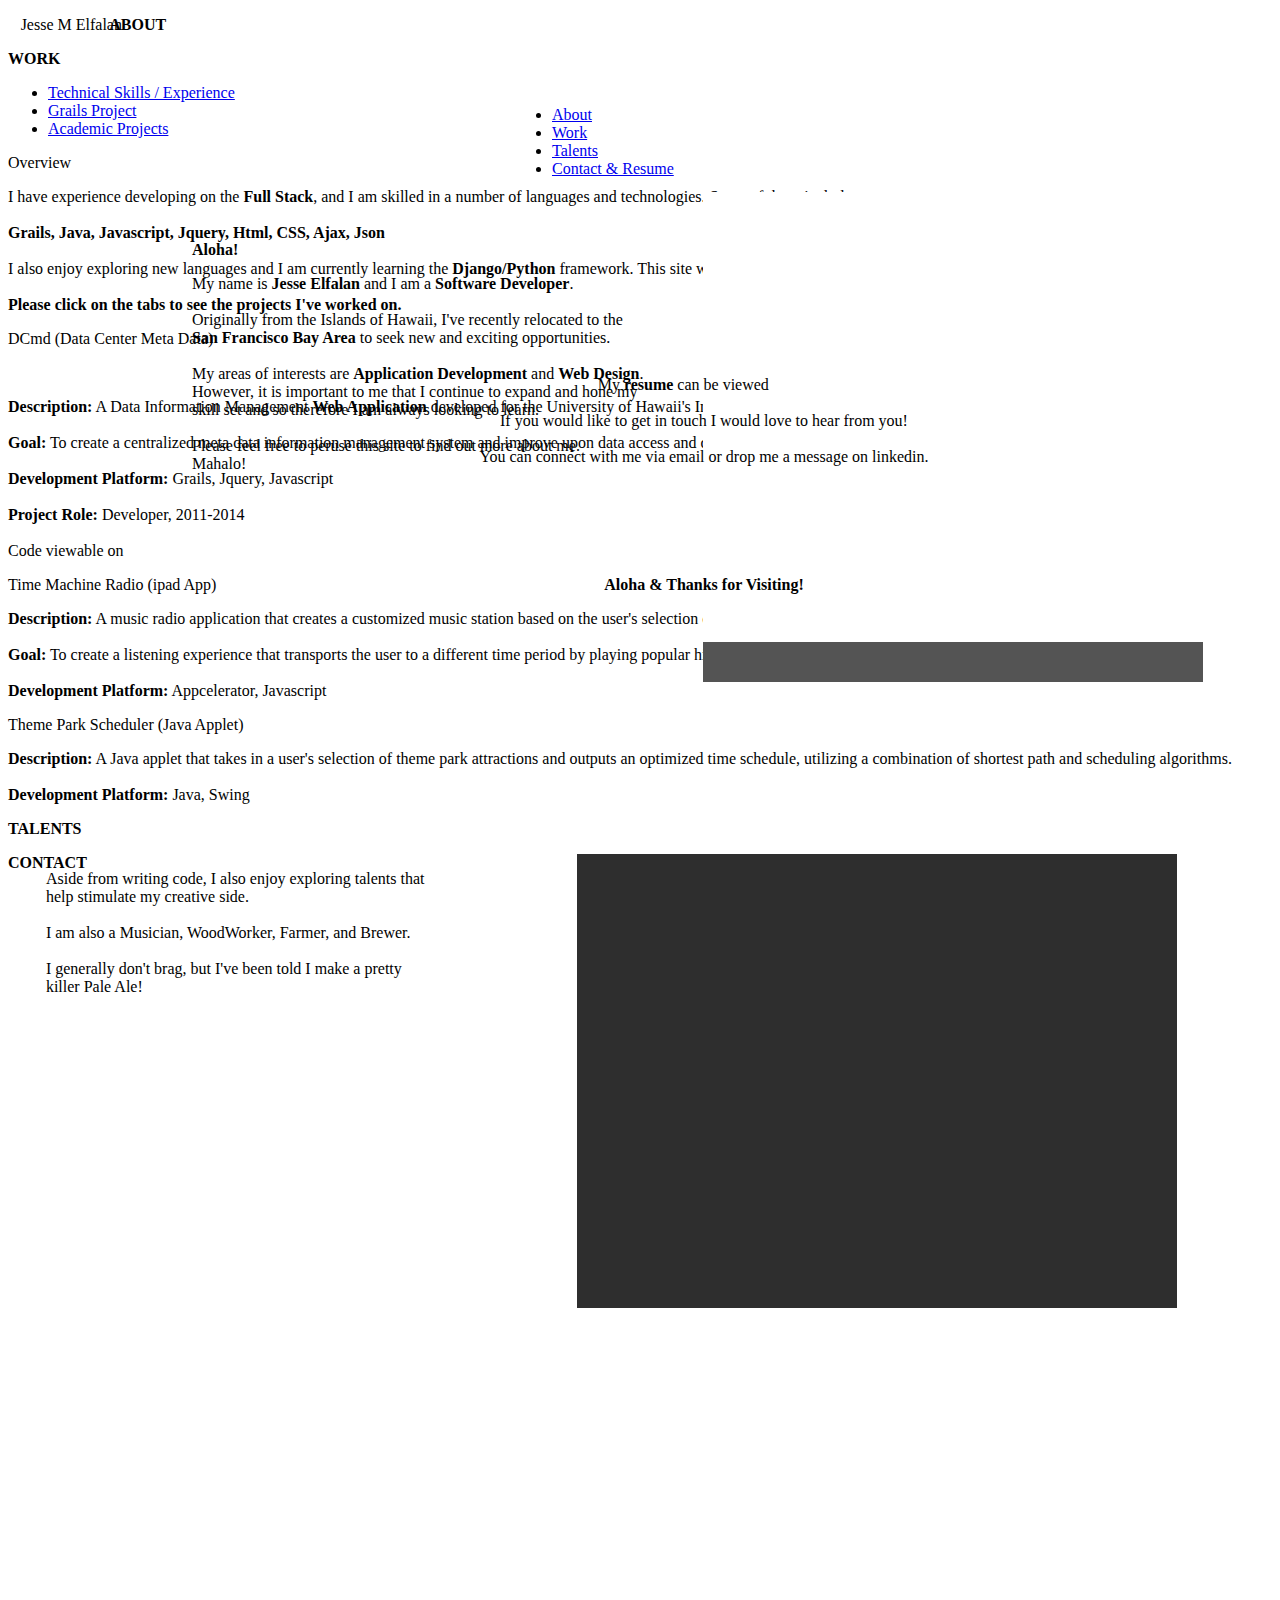
==== professional_portfolio/templates/professional_portfolio/index_edit.html @ ba8620f3 "jquery scaling" ====
<!DOCTYPE html>

<link rel="stylesheet" type="text/css" href="static/professional_portfolio/style.css"/>
<link rel="stylesheet" type="text/css" href="static/professional_portfolio/jquery-ui.min.css"/>
<link rel="stylesheet" type="text/css" href="static/professional_portfolio/jquery-ui.theme.min.css"/>
<link rel="stylesheet" type="text/css" href="static/professional_portfolio/colorbox.css"/>
<link rel="stylesheet" type="text/css" href="static/professional_portfolio/nav.css"/>
<link rel="stylesheet" type="text/css" href="static/professional_portfolio/jquery.qtip.min.css"/>


<html>
<head lang="en">


    <meta charset="UTF-8">
    <meta name="viewport" content="width=device-width">
    <title>Jesse M. Elfalan</title>

</head>

<body>

<div class="header-cont" style="display: true">


    <div class="name_header">
        <div id="cssmenu" style=" position:absolute; top:10%;left:40%">
            <ul>
                <li><a id="about_nav" class="navButton" data-scroll href="#about">About</a></li>

                <li><a id="work_nav" class="navButton" data-scroll  href="#work_title">Work</a>
                </li>

                <li><a id="talents_nav" class="navButton" data-scroll  href="#talents">Talents</a>
                </li>

                <li><a id="contact_nav" class="navButton" data-scroll  href="#contact">Contact & Resume</a>
                </li>

            </ul>
            </div>
        <div style="float:left; text-align:left; position:relative; left:1%; top:10%">Jesse M Elfalan</div>
    </div>
</div>

<div class="slide_set">


<div id="about" class="parallax__group">
    <div class="style_bar"></div>
    <div id="about_title" class="titles"><p><strong>ABOUT</strong></p></div>

    <div class="item" data-stellar-ratio="2" style="position:absolute;top:25%;left:15%; width:50%; height:55%">
        <p id="aloha_text"><strong>Aloha!</strong></p>

        <div class="content_text">
            <p>My name is <strong>Jesse Elfalan</strong> and I am a <strong>Software Developer</strong>.<br>
                <br>
                Originally from the Islands of Hawaii, I've recently relocated to the<br>
                <strong>San Francisco Bay Area</strong> to seek new and exciting opportunities.<br>
                <br>
                My areas of interests are <strong>Application Development</strong> and <strong>Web
                    Design</strong>.<br>
                However, it is important to me that I continue to expand and hone my <br>
                skill set and so therefore I am always looking to learn.<br>
                <br>
                Please feel free to peruse this site to find out more about me.
                <br>
                Mahalo!
            </p>
        </div>
    </div>

    <div id="island_container" class="item"
         style=" position:relative; max-width:90%; height:100%">
        <div data-stellar-ratio="2"
             style="position: absolute; max-width:200px; height:200px;bottom:45%; right:20%; display:block">
            <div id="big_island" class="island"></div>
        </div>
        <div data-stellar-ratio="3"
             style="position: absolute; width:200px; height:200px;bottom:55%; right:36%; display:block">
            <div id="maui_molokai" class="island"></div>
        </div>
        <div data-stellar-ratio="6"
             style="position: absolute; width:200px; height:200px;bottom:62%; right:40%; display:block">
            <div  id="oahu" class="island"></div>
        </div>
        <div data-stellar-ratio="13"
             style="position: absolute; width:200px; height:200px;bottom:68%; right:60%; display:block">
            <div id="kauai" class="island"></div>
        </div>

    </div>


</div>



<div id="work" class="parallax__group">
    <div class="style_bar"></div>
    <div id="work_title" class="titles"><p><strong>WORK</strong></p></div>

    <div id="tabs_container" class="item" style=" position:relative; max-width:1500px; height:100%; top:2%">

        <div data-stellar-ratio="3" class="item" id="tabs" style="left:0%; top:15%">
            <ul>
                <li><a id="tab1_anchor" href="#tabs-1">Technical Skills / Experience</a></li>
                <li><a id="tab2_anchor" href="#tabs-2">Grails Project</a></li>
                <li><a id="tab3_anchor" href="#tabs-3">Academic Projects</a></li>
            </ul>
            <div id="tabs-1">
                <div class="tab_text" style="position:relative">
                    <p class="tab_text_header">Overview</p>

                    <p>I have experience developing on the <strong>Full Stack</Strong>, and I am skilled in a number
                        of
                        languages and technologies. Some of these include:<br>
                        <br>
                        <strong>Grails, Java, Javascript, Jquery, Html, CSS, Ajax, Json</strong><br>
                        <br>
                        I also enjoy exploring new languages and I am currently learning
                        the <strong>Django/Python</strong> framework. This site was developed on
                        <strong>Django</strong> as practice!<br>
                        <br>
                        <strong>Please click on the tabs to see the projects I've worked on.</strong>
                    </p>
                </div>
            </div>
            <div id="tabs-2">
                <div class="tab_text" style="position:relative">
                    <p class="tab_text_header">DCmd (Data Center Meta Data)</p><br>

                    <p><strong class="under">Description:</strong>  A Data Information Management <Strong>Web Application</Strong> developed
                        for the University of Hawaii's Information Technology Center.<br>
                        <br>

                        <strong class="under">Goal:</strong>  To create a centralized meta data information management system
                        and improve upon data access and data entry for the University's technical staff.<br>
                        <br>
                        <strong class="under">Development Platform:</strong>  Grails, Jquery, Javascript<br>
                        <br>
                        <strong class="under">Project Role:</strong>  Developer, 2011-2014<br>
                        <br>
                        Code viewable on
                    </p>
                    <a href="https://github.com/UHMDCmd/DCmd" target="_blank">
                        <div title="DCmd GitHub Repository" id="github_logo"
                             style="position:absolute; bottom:29.8%;right:67%; max-width: 100px;max-height: 100px;"></div>
                    </a>
                </div>
            </div>

            <div id="tabs-3">
                <div class="tab_text" style="position:relative">
                    <div style="position:relative; ">
                        <p class="tab_text_header">Time Machine Radio (ipad App)</p>

                        <p><strong class="under">Description:</strong> A music radio application that creates a customized music station
                            based on the user's selection of Genre and time period.<br>
                            <br>
                            <strong class="under">Goal:</strong> To create a listening experience that transports the user to a different
                            time period by playing popular hits on radio of the time.<br>
                            <br>
                            <strong class="under">Development Platform:</strong> Appcelerator, Javascript

                        </p>
                        <a href="https://code.google.com/p/ics414-time-machine-radio/source/browse/" target="_blank">
                            <div title="Time Machine Radio Google Code Repository" id="google_logo"
                                 style="position:absolute; bottom:11%;right:26%; background-color: rgba(255, 255, 255, 0.31); border-radius: 5px"></div>
                        </a>
                    </div>
                    <div style="position:relative;">
                        <p class="tab_text_header">Theme Park Scheduler (Java Applet)</p>

                        <p><strong class="under">Description:</strong> A Java applet that takes in a user's selection of theme park attractions
                            and outputs an optimized time schedule, utilizing a combination of shortest path and scheduling algorithms.<br>
                            <br>
                            <strong class="under">Development Platform:</strong> Java, Swing
                        </p>
                        <a href="https://github.com/elfalan/ics-311scheduler" target="_blank">
                            <div title="Theme Park Scheduler Github Repository" id="github_logo"
                                 style="position:absolute; bottom:15%;right:45%;max-width: 100px;max-height: 100px; "></div>
                        </a>
                    </div>
                </div>
            </div>
        </div>


<div id="gallery_group" data-stellar-ratio="3" style="position:absolute; left:55%;top:15%">
        <div class="gallery item" id="skills_window" style="position:absolute; display:block; left:55%;top:14%">
            <img id="chart" style="box-shadow: 10px 10px 3px rgba(27, 27, 27, 0.38); "
                 src="static/professional_portfolio/images/chart.png"></div>

        <div class="gallery item black_matte_frame" id="dcmd_window"
             style="height:490px;width:500px;position:absolute;display:block; left:55%;top:5%; background-color: #545454; ">

            <div id="dcmd_gallery" class="photoset-grid-lightbox" data-layout="131" style="visibility:visible;">
                <img title="Main grid view" src="static/professional_portfolio/images/dcmd_screens/full_size/grid_img1.png" width="100"
                     height="40"
                     data-highres="static/professional_portfolio/images/dcmd_screens/full_size/grid_img1.PNG">

                <img title="Grid view with dark theme" src="static/professional_portfolio/images/dcmd_screens/thumbs/grid2_thumb.png"
                     width="100" height="60"
                     data-highres="static/professional_portfolio/images/dcmd_screens/full_size/grid_img2.png">

                <img title="Edit/update view of an Asset" src="static/professional_portfolio/images/dcmd_screens/thumbs/grid3_thumb.png" width="100"
                     height="60"
                     data-highres="static/professional_portfolio/images/dcmd_screens/full_size/grid_img3.PNG">

                <img title="Edit View of a Rack" src="static/professional_portfolio/images/dcmd_screens/thumbs/rack1_thumb.png" width="100"
                     height="60"
                     data-highres="static/professional_portfolio/images/dcmd_screens/full_size/rack_img1.PNG">

                <img src="static/professional_portfolio/images/dcmd_screens/full_size/rack2.png" width="100"
                     height="40"
                     data-highres="static/professional_portfolio/images/dcmd_screens/full_size/rack2.PNG">
            </div>
        </div>

        <div class="gallery item black_matte_frame" id="academic_window"
             style="position:absolute; width:500px; height:450px; background-color: whitesmoke; display:block; left:55%;top:20% ;background-color: #ffffff;">
            <div id="academic_gallery" class="photoset-grid-lightbox" data-layout="11" style="visibility: hidden">
                <img title="Time machine radio screen shot" src="static/professional_portfolio/images/academic_2.png" width="500" height="300"
                     data-highres="static/professional_portfolio/images/tmr_2.png">
                <img title="Theme Park Scheduler Applet" src="static/professional_portfolio/images/academic_1.png" width="500" height="300"
                     data-highres="static/professional_portfolio/images/academic_1.png">

            </div>
        </div>
    </div>
        </div>
</div>


<div  id="talents" class="parallax__group" style="z-index:3">
        <div class="style_bar"></div>
    <div id="talents_title" class="titles"><p><strong>TALENTS</strong></p></div>

        <div id="tabs_container" class="item" style=" position:relative; max-width:1500px; height:100%">

    <div class="item" style="position:absolute; width:30%;height:50%; top:30%; left:3%">
        <div class="content_text">
            <p>Aside from writing code, I also enjoy exploring talents that help stimulate
                my creative side.<br>
                <br>
                I am also a Musician, WoodWorker, Farmer, and Brewer.<br>
                <br>
                I generally don't brag, but I've been told I make a pretty killer Pale Ale!
            </p>
        </div>
        </div>


    <div class="gallery item wood_frame" id="talent_window"
         style="position:absolute; width:600px; height:454px; background-color: #2e2e2e; display:block; left:45%;top:20%">
        <div id="talent_gallery" class="photoset-grid-lightbox" data-layout="13" style="visibility: hidden">
            <img title="Wedding Performance" src="static/professional_portfolio/images/singing_crop.png" width="1280" height="550"
                 data-highres="static/professional_portfolio/images/singing_crop.png">
            <img title="Wine Rack made of reclaimed mahogany" src="static/professional_portfolio/images/wine_rack_thumb.png" width="100" height="200"
                 data-highres="static/professional_portfolio/images/wine_rack_styled.png">
            <img title="Lilikoi Pale Ale!" src="static/professional_portfolio/images/beer_thumbs_small.png" width="100" height="200"
                 data-highres="static/professional_portfolio/images/beer_thumbs.png">
             <img title="Kabocha or Japanese Pumpkin" src="static/professional_portfolio/images/kabocha_c_small_dull.png" width="100" height="200"
                 data-highres="static/professional_portfolio/images/kabocha_c.png">
        </div>
         </div>
</div>
</div>


<div id="contact" class="parallax__group">
        <div class="style_bar"></div>
    <div id="contact_title" class="titles"><p><strong>CONTACT</strong></p></div>
    <div data-stellar-ratio="0.5" class="item" style="position:absolute;top:40%;left:30%; height:10%;width:50%; z-index:2">
        <div class="content_text" style="text-align:center;display: block">
            <p>My <strong>resume</strong> can be viewed <a id="resume_link" style="color:#ffffff" href="https://drive.google.com/file/d/0ByaTth8gFd30Y0tLQzd3QnZQSUE/view?usp=sharing" target="_blank"><strong>Here</strong>.</a><br>
            <br>
            If you would like to get in touch I would love to hear from you!<br>
            <br>
            You can connect with me via email or drop me a message on linkedin.
            <div style="width:100px; height:44px; position:relative; left:45%; top:50%">
            <a href="http://www.linkedin.com/pub/jesse-elfalan/90/ab2/138/" target="_blank"><div title="View my profile here!" id ="linkedin"></div></a>
            <a href="mailto:jeselfalan@gmail.com"><div title="jeselfalan@gmail.com" id ="gmail"> </div></a>
            </div>
            </p>
            <br>
            <p>
            <div id="mahalo_text"><strong>Aloha & Thanks for Visiting!</strong></div></p>
        </div>
    </div>
</div>
</div>




<script src="static/professional_portfolio/js/jquery-1.11.1.min.js"></script>
<script src="static/professional_portfolio/js/waypoints.min.js"></script>
<script src="static/professional_portfolio/js/smooth-scroll.js"></script>
<script src="static/professional_portfolio/js/jquery.stellar.js"></script>
<script src="static/professional_portfolio/js/jquery-ui.min.js"></script>
<script src="static/professional_portfolio/js/jquery.photoset-grid.min.js"></script>
<script src="static/professional_portfolio/js/jquery.colorbox.js"></script>
<script src="static/professional_portfolio/js/jquery.qtip.min.js"></script>

<script src="static/professional_portfolio/js/init.js"></script>


</body>

</html>
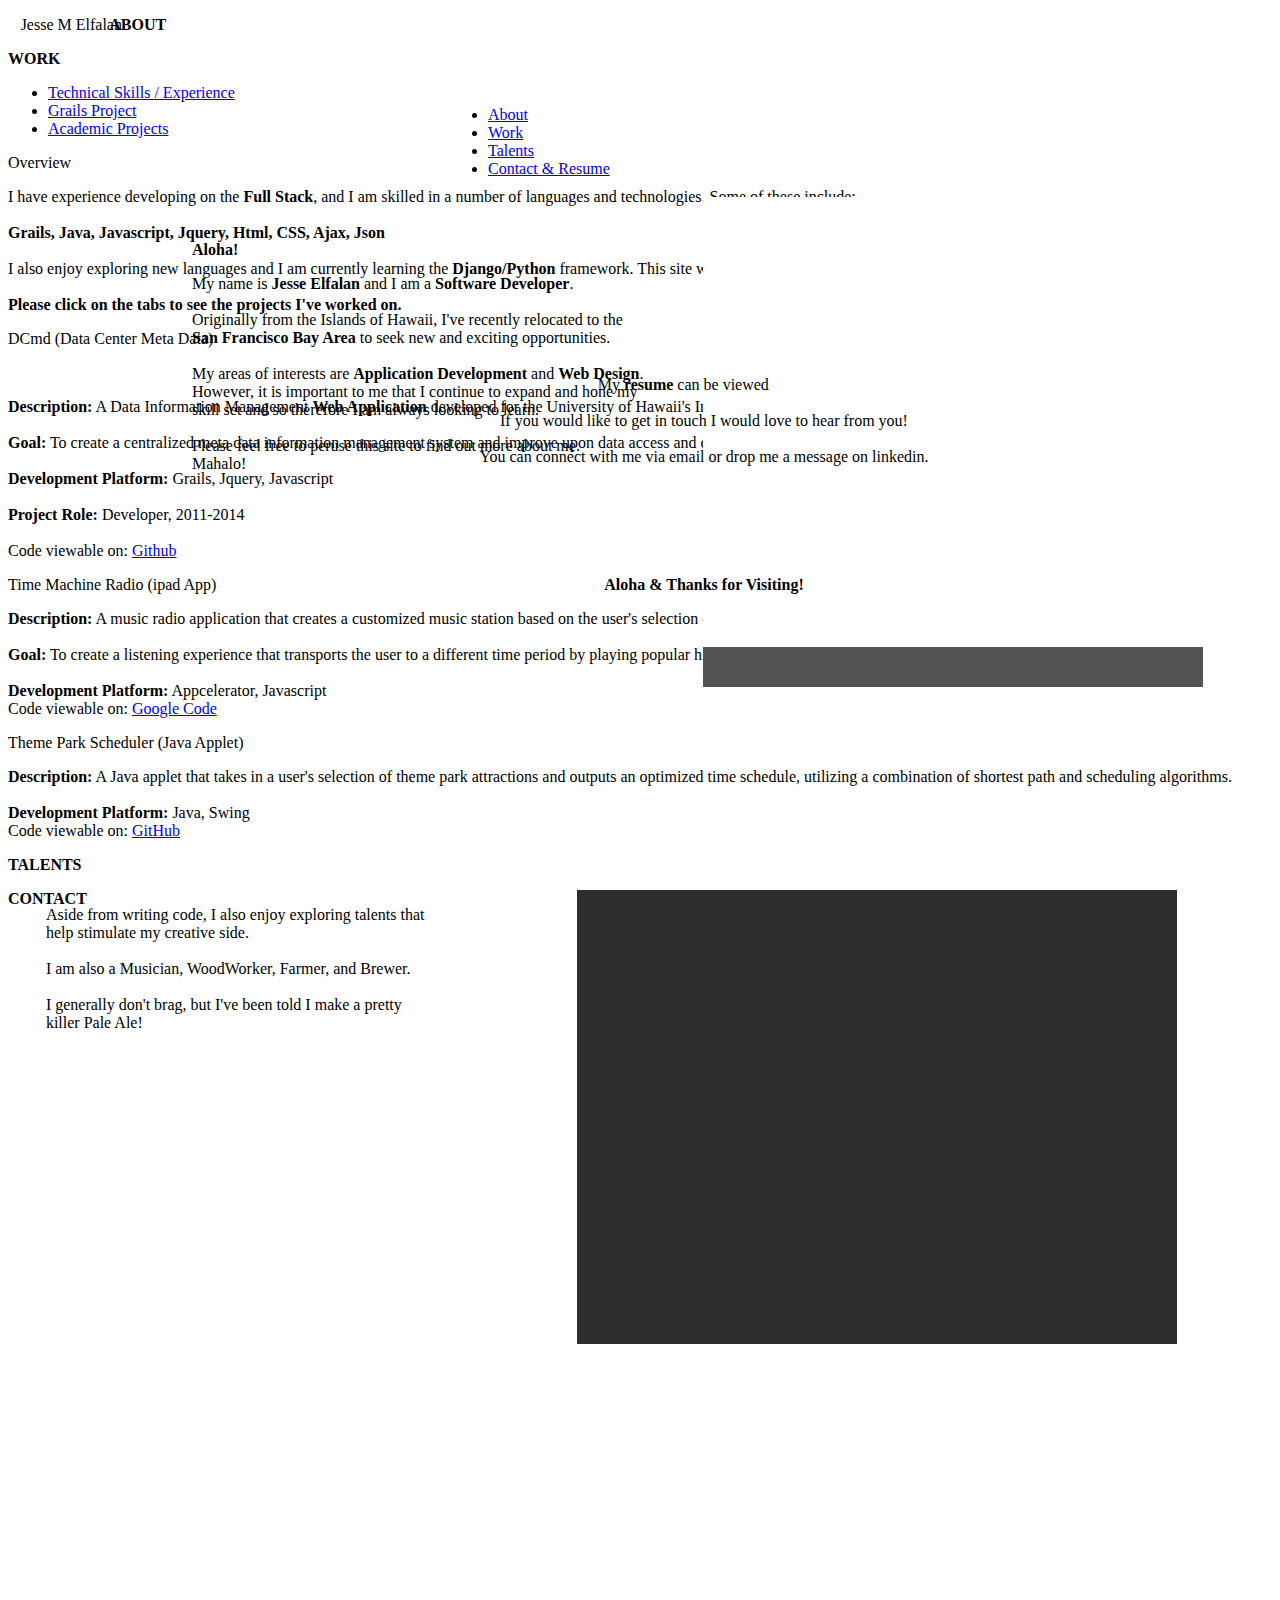
==== commit 8b50ed01: "updated site, current version" ====
--- a/professional_portfolio/templates/professional_portfolio/index_edit.html
+++ b/professional_portfolio/templates/professional_portfolio/index_edit.html
@@ -24,7 +24,7 @@
 
 
     <div class="name_header">
-        <div id="cssmenu" style=" position:absolute; top:10%;left:40%">
+        <div id="cssmenu" style=" position:absolute; top:10%;left:35%">
             <ul>
                 <li><a id="about_nav" class="navButton" data-scroll href="#about">About</a></li>
 
@@ -86,7 +86,7 @@
             <div  id="oahu" class="island"></div>
         </div>
         <div data-stellar-ratio="13"
-             style="position: absolute; width:200px; height:200px;bottom:68%; right:60%; display:block">
+             style="position: absolute; width:200px; height:200px;bottom:66%; right:60%; display:block">
             <div id="kauai" class="island"></div>
         </div>
 
@@ -105,9 +105,9 @@
 
         <div data-stellar-ratio="3" class="item" id="tabs" style="left:0%; top:15%">
             <ul>
-                <li><a id="tab1_anchor" href="#tabs-1">Technical Skills / Experience</a></li>
-                <li><a id="tab2_anchor" href="#tabs-2">Grails Project</a></li>
-                <li><a id="tab3_anchor" href="#tabs-3">Academic Projects</a></li>
+                <li><a class="tab_anchor" id="tab1_anchor" href="#tabs-1">Technical Skills / Experience</a></li>
+                <li><a class="tab_anchor" id="tab2_anchor" href="#tabs-2">Grails Project</a></li>
+                <li><a class="tab_anchor" id="tab3_anchor" href="#tabs-3">Academic Projects</a></li>
             </ul>
             <div id="tabs-1">
                 <div class="tab_text" style="position:relative">
@@ -142,18 +142,15 @@
                         <br>
                         <strong class="under">Project Role:</strong>  Developer, 2011-2014<br>
                         <br>
-                        Code viewable on
+                        Code viewable on: <a href="https://github.com/UHMDCmd/DCmd" target="_blank">Github</a>
                     </p>
-                    <a href="https://github.com/UHMDCmd/DCmd" target="_blank">
-                        <div title="DCmd GitHub Repository" id="github_logo"
-                             style="position:absolute; bottom:29.8%;right:67%; max-width: 100px;max-height: 100px;"></div>
-                    </a>
+
                 </div>
             </div>
 
             <div id="tabs-3">
                 <div class="tab_text" style="position:relative">
-                    <div style="position:relative; ">
+                    <div style="position:relative">
                         <p class="tab_text_header">Time Machine Radio (ipad App)</p>
 
                         <p><strong class="under">Description:</strong> A music radio application that creates a customized music station
@@ -162,13 +159,10 @@
                             <strong class="under">Goal:</strong> To create a listening experience that transports the user to a different
                             time period by playing popular hits on radio of the time.<br>
                             <br>
-                            <strong class="under">Development Platform:</strong> Appcelerator, Javascript
-
-                        </p>
-                        <a href="https://code.google.com/p/ics414-time-machine-radio/source/browse/" target="_blank">
-                            <div title="Time Machine Radio Google Code Repository" id="google_logo"
-                                 style="position:absolute; bottom:11%;right:26%; background-color: rgba(255, 255, 255, 0.31); border-radius: 5px"></div>
-                        </a>
+                            <strong class="under">Development Platform:</strong> Appcelerator, Javascript<br>
+                            Code viewable on: <a href="https://code.google.com/p/ics414-time-machine-radio/source/browse/" target="_blank">Google Code</a>
+                    </p>
+
                     </div>
                     <div style="position:relative;">
                         <p class="tab_text_header">Theme Park Scheduler (Java Applet)</p>
@@ -176,12 +170,10 @@
                         <p><strong class="under">Description:</strong> A Java applet that takes in a user's selection of theme park attractions
                             and outputs an optimized time schedule, utilizing a combination of shortest path and scheduling algorithms.<br>
                             <br>
-                            <strong class="under">Development Platform:</strong> Java, Swing
+                            <strong class="under">Development Platform:</strong> Java, Swing<br>
+                           Code viewable on: <a href="https://github.com/elfalan/ics-311scheduler" target="_blank">GitHub</a>
                         </p>
-                        <a href="https://github.com/elfalan/ics-311scheduler" target="_blank">
-                            <div title="Theme Park Scheduler Github Repository" id="github_logo"
-                                 style="position:absolute; bottom:15%;right:45%;max-width: 100px;max-height: 100px; "></div>
-                        </a>
+
                     </div>
                 </div>
             </div>
@@ -311,3 +303,4 @@
 </body>
 
 </html>
+
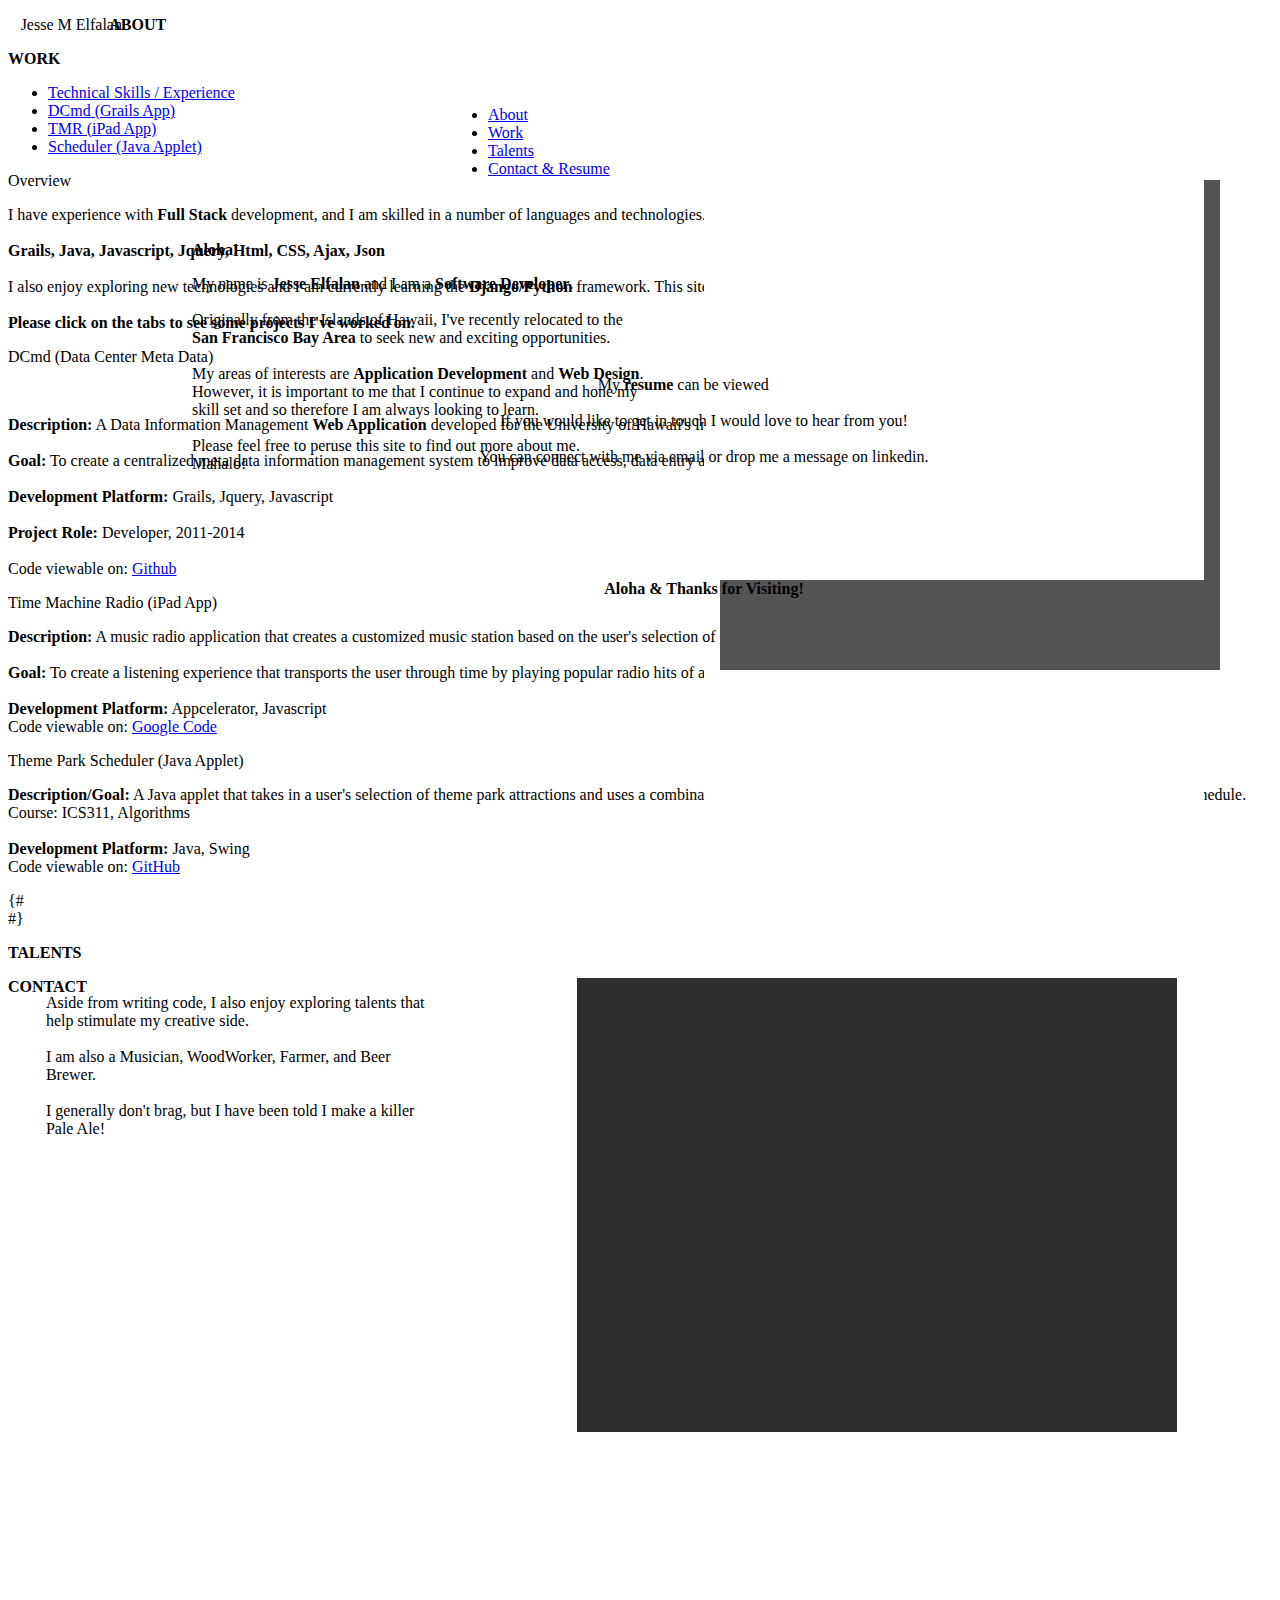
==== commit fb39e36d: "final touches, made changes to css and images. added images to gallery" ====
--- a/professional_portfolio/templates/professional_portfolio/index_edit.html
+++ b/professional_portfolio/templates/professional_portfolio/index_edit.html
@@ -28,17 +28,17 @@
             <ul>
                 <li><a id="about_nav" class="navButton" data-scroll href="#about">About</a></li>
 
-                <li><a id="work_nav" class="navButton" data-scroll  href="#work_title">Work</a>
+                <li><a id="work_nav" class="navButton" data-scroll href="#work">Work</a>
                 </li>
 
-                <li><a id="talents_nav" class="navButton" data-scroll  href="#talents">Talents</a>
+                <li><a id="talents_nav" class="navButton" data-scroll href="#talents">Talents</a>
                 </li>
 
-                <li><a id="contact_nav" class="navButton" data-scroll  href="#contact">Contact & Resume</a>
+                <li><a id="contact_nav" class="navButton" data-scroll href="#contact">Contact & Resume</a>
                 </li>
 
             </ul>
-            </div>
+        </div>
         <div style="float:left; text-align:left; position:relative; left:1%; top:10%">Jesse M Elfalan</div>
     </div>
 </div>
@@ -50,7 +50,8 @@
     <div class="style_bar"></div>
     <div id="about_title" class="titles"><p><strong>ABOUT</strong></p></div>
 
-    <div class="item" data-stellar-ratio="2" style="position:absolute;top:25%;left:15%; width:50%; height:55%">
+    <div class="item" data-stellar-ratio="2"
+         style="position:absolute;top:25%;left:15%; width:60%; min-width:90%; max-height:30%;height:30%; z-index:10">
         <p id="aloha_text"><strong>Aloha!</strong></p>
 
         <div class="content_text">
@@ -72,7 +73,7 @@
     </div>
 
     <div id="island_container" class="item"
-         style=" position:relative; max-width:90%; height:100%">
+         style=" position:relative; left:10%;max-width:90%; height:100%; z-index:4">
         <div data-stellar-ratio="2"
              style="position: absolute; max-width:200px; height:200px;bottom:45%; right:20%; display:block">
             <div id="big_island" class="island"></div>
@@ -82,8 +83,8 @@
             <div id="maui_molokai" class="island"></div>
         </div>
         <div data-stellar-ratio="6"
-             style="position: absolute; width:200px; height:200px;bottom:62%; right:40%; display:block">
-            <div  id="oahu" class="island"></div>
+             style="position: absolute; width:200px; height:200px;bottom:62%; right:45%; display:block">
+            <div id="oahu" class="island"></div>
         </div>
         <div data-stellar-ratio="13"
              style="position: absolute; width:200px; height:200px;bottom:66%; right:60%; display:block">
@@ -96,34 +97,34 @@
 </div>
 
 
-
 <div id="work" class="parallax__group">
     <div class="style_bar"></div>
     <div id="work_title" class="titles"><p><strong>WORK</strong></p></div>
 
-    <div id="tabs_container" class="item" style=" position:relative; max-width:1500px; height:100%; top:2%">
-
-        <div data-stellar-ratio="3" class="item" id="tabs" style="left:0%; top:15%">
+    <div id="tabs_container" class="item" style=" position:relative; max-width:1500px; height:100%; top:0%">
+
+        <div data-stellar-ratio="3" class="item" id="tabs" style="left:3%; top:25%">
             <ul>
                 <li><a class="tab_anchor" id="tab1_anchor" href="#tabs-1">Technical Skills / Experience</a></li>
-                <li><a class="tab_anchor" id="tab2_anchor" href="#tabs-2">Grails Project</a></li>
-                <li><a class="tab_anchor" id="tab3_anchor" href="#tabs-3">Academic Projects</a></li>
+                <li><a class="tab_anchor" id="tab2_anchor" href="#tabs-2">DCmd (Grails App)</a></li>
+                <li><a class="tab_anchor" id="tab3_anchor" href="#tabs-3">TMR (iPad App)</a></li>
+                <li><a class="tab_anchor" id="tab4_anchor" href="#tabs-4">Scheduler (Java Applet)</a></li>
             </ul>
             <div id="tabs-1">
                 <div class="tab_text" style="position:relative">
                     <p class="tab_text_header">Overview</p>
 
-                    <p>I have experience developing on the <strong>Full Stack</Strong>, and I am skilled in a number
+                    <p>I have experience with <strong>Full Stack</Strong> development, and I am skilled in a number
                         of
                         languages and technologies. Some of these include:<br>
                         <br>
                         <strong>Grails, Java, Javascript, Jquery, Html, CSS, Ajax, Json</strong><br>
                         <br>
-                        I also enjoy exploring new languages and I am currently learning
+                        I also enjoy exploring new technologies and I am currently learning
                         the <strong>Django/Python</strong> framework. This site was developed on
                         <strong>Django</strong> as practice!<br>
                         <br>
-                        <strong>Please click on the tabs to see the projects I've worked on.</strong>
+                        <strong>Please click on the tabs to see some projects I've worked on.</strong>
                     </p>
                 </div>
             </div>
@@ -131,16 +132,19 @@
                 <div class="tab_text" style="position:relative">
                     <p class="tab_text_header">DCmd (Data Center Meta Data)</p><br>
 
-                    <p><strong class="under">Description:</strong>  A Data Information Management <Strong>Web Application</Strong> developed
+                    <p><strong class="under">Description:</strong> A Data Information Management <Strong>Web
+                        Application</Strong> developed
                         for the University of Hawaii's Information Technology Center.<br>
                         <br>
 
-                        <strong class="under">Goal:</strong>  To create a centralized meta data information management system
-                        and improve upon data access and data entry for the University's technical staff.<br>
-                        <br>
-                        <strong class="under">Development Platform:</strong>  Grails, Jquery, Javascript<br>
-                        <br>
-                        <strong class="under">Project Role:</strong>  Developer, 2011-2014<br>
+                        <strong class="under">Goal:</strong> To create a centralized meta data information management
+                        system
+                        to improve data access, data entry and system reporting for the University's technical
+                        staff.<br>
+                        <br>
+                        <strong class="under">Development Platform:</strong> Grails, Jquery, Javascript<br>
+                        <br>
+                        <strong class="under">Project Role:</strong> Developer, 2011-2014<br>
                         <br>
                         Code viewable on: <a href="https://github.com/UHMDCmd/DCmd" target="_blank">Github</a>
                     </p>
@@ -150,58 +154,71 @@
 
             <div id="tabs-3">
                 <div class="tab_text" style="position:relative">
-                    <div style="position:relative">
-                        <p class="tab_text_header">Time Machine Radio (ipad App)</p>
-
-                        <p><strong class="under">Description:</strong> A music radio application that creates a customized music station
-                            based on the user's selection of Genre and time period.<br>
-                            <br>
-                            <strong class="under">Goal:</strong> To create a listening experience that transports the user to a different
-                            time period by playing popular hits on radio of the time.<br>
-                            <br>
-                            <strong class="under">Development Platform:</strong> Appcelerator, Javascript<br>
-                            Code viewable on: <a href="https://code.google.com/p/ics414-time-machine-radio/source/browse/" target="_blank">Google Code</a>
+                    <p class="tab_text_header">Time Machine Radio (iPad App)</p>
+
+                    <p><strong class="under">Description:</strong> A music radio application that creates a customized
+                        music station
+                        based on the user's selection of Genre and Time Period. Course: ICS414, Software Engineering
+                        II<br>
+                        <br>
+                        <strong class="under">Goal:</strong> To create a listening experience that transports the user
+                        through
+                        time by playing popular radio hits of a selected time period.<br><br>
+                        <strong class="under">Development Platform:</strong> Appcelerator, Javascript<br>
+
+                        Code viewable on: <a href="https://code.google.com/p/ics414-time-machine-radio/source/browse/"
+                                             target="_blank">Google Code</a>
                     </p>
-
-                    </div>
-                    <div style="position:relative;">
-                        <p class="tab_text_header">Theme Park Scheduler (Java Applet)</p>
-
-                        <p><strong class="under">Description:</strong> A Java applet that takes in a user's selection of theme park attractions
-                            and outputs an optimized time schedule, utilizing a combination of shortest path and scheduling algorithms.<br>
-                            <br>
-                            <strong class="under">Development Platform:</strong> Java, Swing<br>
-                           Code viewable on: <a href="https://github.com/elfalan/ics-311scheduler" target="_blank">GitHub</a>
-                        </p>
-
-                    </div>
                 </div>
-            </div>
-        </div>
-
-
-<div id="gallery_group" data-stellar-ratio="3" style="position:absolute; left:55%;top:15%">
-        <div class="gallery item" id="skills_window" style="position:absolute; display:block; left:55%;top:14%">
+
+            </div>
+
+            <div id="tabs-4">
+                <div class="tab_text" style="position:relative">
+                    <p class="tab_text_header">Theme Park Scheduler (Java Applet)</p>
+
+                    <p><strong class="under">Description/Goal:</strong> A Java applet that takes in a user's selection
+                        of theme park attractions
+                        and uses a combination of shortest path and scheduling algorithms to output an optimized ride
+                        schedule. Course: ICS311, Algorithms<br>
+                        <br>
+                        <strong class="under">Development Platform:</strong> Java, Swing<br>
+                        Code viewable on: <a href="https://github.com/elfalan/ics-311scheduler"
+                                             target="_blank">GitHub</a>
+                    </p>
+
+                </div>
+            </div>
+        </div>
+{#    </div>#}
+
+
+    <div id="gallery_group" data-stellar-ratio="3" style="float:left; position:absolute; display:block;left:55%;top:20%">
+        <div class="gallery item" id="skills_window" style="position:relative; float:left; display:block; ">
             <img id="chart" style="box-shadow: 10px 10px 3px rgba(27, 27, 27, 0.38); "
                  src="static/professional_portfolio/images/chart.png"></div>
 
         <div class="gallery item black_matte_frame" id="dcmd_window"
-             style="height:490px;width:500px;position:absolute;display:block; left:55%;top:5%; background-color: #545454; ">
+             style="height:490px;width:500px;position:relative; float:left; display:block; background-color: #545454; ">
 
             <div id="dcmd_gallery" class="photoset-grid-lightbox" data-layout="131" style="visibility:visible;">
-                <img title="Main grid view" src="static/professional_portfolio/images/dcmd_screens/full_size/grid_img1.png" width="100"
+                <img title="Main grid view"
+                     src="static/professional_portfolio/images/dcmd_screens/full_size/grid_img1.png" width="100"
                      height="40"
                      data-highres="static/professional_portfolio/images/dcmd_screens/full_size/grid_img1.PNG">
 
-                <img title="Grid view with dark theme" src="static/professional_portfolio/images/dcmd_screens/thumbs/grid2_thumb.png"
+                <img title="Grid view with dark theme"
+                     src="static/professional_portfolio/images/dcmd_screens/thumbs/grid2_thumb.png"
                      width="100" height="60"
                      data-highres="static/professional_portfolio/images/dcmd_screens/full_size/grid_img2.png">
 
-                <img title="Edit/update view of an Asset" src="static/professional_portfolio/images/dcmd_screens/thumbs/grid3_thumb.png" width="100"
+                <img title="Edit/update view of an Asset"
+                     src="static/professional_portfolio/images/dcmd_screens/thumbs/grid3_thumb.png" width="100"
                      height="60"
                      data-highres="static/professional_portfolio/images/dcmd_screens/full_size/grid_img3.PNG">
 
-                <img title="Edit View of a Rack" src="static/professional_portfolio/images/dcmd_screens/thumbs/rack1_thumb.png" width="100"
+                <img title="Edit View of a Rack"
+                     src="static/professional_portfolio/images/dcmd_screens/thumbs/rack1_thumb.png" width="100"
                      height="60"
                      data-highres="static/professional_portfolio/images/dcmd_screens/full_size/rack_img1.PNG">
 
@@ -211,81 +228,111 @@
             </div>
         </div>
 
-        <div class="gallery item black_matte_frame" id="academic_window"
-             style="position:absolute; width:500px; height:450px; background-color: whitesmoke; display:block; left:55%;top:20% ;background-color: #ffffff;">
-            <div id="academic_gallery" class="photoset-grid-lightbox" data-layout="11" style="visibility: hidden">
-                <img title="Time machine radio screen shot" src="static/professional_portfolio/images/academic_2.png" width="500" height="300"
+        <div class="gallery item black_matte_frame" id="tmr_window"
+             style="position:relative; width:500px; height:500px; background-color: whitesmoke; float:left; display:block;background-color: #ffffff;">
+            <div id="tmr_gallery" class="photoset-grid-lightbox" data-layout="11" style="visibility: hidden">
+                <img title="Theme Park Scheduler Applet" src="static/professional_portfolio/images/tmr_1.png"
+                     width="300" height="130"
+                     data-highres="static/professional_portfolio/images/tmr_1.png">
+                <img title="Time machine radio screen shot" src="static/professional_portfolio/images/academic_2.png"
+                     width="500" height="300"
                      data-highres="static/professional_portfolio/images/tmr_2.png">
-                <img title="Theme Park Scheduler Applet" src="static/professional_portfolio/images/academic_1.png" width="500" height="300"
+
+            </div>
+        </div>
+
+          <div class="gallery item black_matte_frame" id="scheduler_window"
+             style="position:relative; width:500px; height:400px; background-color: whitesmoke; display:block ;background-color: #ffffff;">
+            <div id="scheduler_gallery" class="photoset-grid-lightbox" data-layout="11" style="visibility: hidden">
+
+                <img title="Theme Park Scheduler Applet" src="static/professional_portfolio/images/academic_1.png"
+                     width="500" height="100"
                      data-highres="static/professional_portfolio/images/academic_1.png">
-
-            </div>
-        </div>
-    </div>
-        </div>
-</div>
-
-
-<div  id="talents" class="parallax__group" style="z-index:3">
-        <div class="style_bar"></div>
+                <img title="Theme Park Scheduler Applet" src="static/professional_portfolio/images/academic_3.png"
+                     width="300" height="150"
+                     data-highres="static/professional_portfolio/images/academic_3.png">
+            </div>
+        </div>
+    </div>
+</div>
+
+    </div>
+
+
+<div id="talents" class="parallax__group" style="z-index:3">
+    <div class="style_bar"></div>
     <div id="talents_title" class="titles"><p><strong>TALENTS</strong></p></div>
 
-        <div id="tabs_container" class="item" style=" position:relative; max-width:1500px; height:100%">
-
-    <div class="item" style="position:absolute; width:30%;height:50%; top:30%; left:3%">
-        <div class="content_text">
-            <p>Aside from writing code, I also enjoy exploring talents that help stimulate
-                my creative side.<br>
-                <br>
-                I am also a Musician, WoodWorker, Farmer, and Brewer.<br>
-                <br>
-                I generally don't brag, but I've been told I make a pretty killer Pale Ale!
-            </p>
-        </div>
-        </div>
-
-
-    <div class="gallery item wood_frame" id="talent_window"
-         style="position:absolute; width:600px; height:454px; background-color: #2e2e2e; display:block; left:45%;top:20%">
-        <div id="talent_gallery" class="photoset-grid-lightbox" data-layout="13" style="visibility: hidden">
-            <img title="Wedding Performance" src="static/professional_portfolio/images/singing_crop.png" width="1280" height="550"
-                 data-highres="static/professional_portfolio/images/singing_crop.png">
-            <img title="Wine Rack made of reclaimed mahogany" src="static/professional_portfolio/images/wine_rack_thumb.png" width="100" height="200"
-                 data-highres="static/professional_portfolio/images/wine_rack_styled.png">
-            <img title="Lilikoi Pale Ale!" src="static/professional_portfolio/images/beer_thumbs_small.png" width="100" height="200"
-                 data-highres="static/professional_portfolio/images/beer_thumbs.png">
-             <img title="Kabocha or Japanese Pumpkin" src="static/professional_portfolio/images/kabocha_c_small_dull.png" width="100" height="200"
-                 data-highres="static/professional_portfolio/images/kabocha_c.png">
-        </div>
-         </div>
-</div>
+    <div id="tabs_container" class="item" style=" position:relative; max-width:1500px; height:100%">
+
+        <div class="item" style="position:absolute; width:30%;height:50%; top:30%; left:3%">
+            <div class="content_text">
+                <p>Aside from writing code, I also enjoy exploring talents that help stimulate
+                    my creative side.<br>
+                    <br>
+                    I am also a Musician, WoodWorker, Farmer, and Beer Brewer.<br>
+                    <br>
+                    I generally don't brag, but I have been told I make a killer Pale Ale!
+                </p>
+            </div>
+        </div>
+
+
+        <div class="gallery item wood_frame" id="talent_window"
+             style="position:absolute; width:600px; height:454px; background-color: #2e2e2e; display:block; left:45%;top:20%">
+            <div id="talent_gallery" class="photoset-grid-lightbox" data-layout="13" style="visibility: hidden">
+                <img title="Wedding Performance" src="static/professional_portfolio/images/singing_crop.png"
+                     width="1280" height="550"
+                     data-highres="static/professional_portfolio/images/singing_crop.png">
+                <img title="Wine Rack made of reclaimed mahogany"
+                     src="static/professional_portfolio/images/wine_rack_thumb.png" width="100" height="200"
+                     data-highres="static/professional_portfolio/images/wine_rack_styled.png">
+                <img title="Lilikoi Pale Ale!" src="static/professional_portfolio/images/beer_thumbs_small.png"
+                     width="100" height="200"
+                     data-highres="static/professional_portfolio/images/beer_thumbs.png">
+                <img title="Kabocha or Japanese Pumpkin"
+                     src="static/professional_portfolio/images/kabocha_c_small_dull.png" width="100" height="200"
+                     data-highres="static/professional_portfolio/images/kabocha_c.png">
+            </div>
+        </div>
+    </div>
 </div>
 
 
 <div id="contact" class="parallax__group">
-        <div class="style_bar"></div>
+    <div class="style_bar"></div>
     <div id="contact_title" class="titles"><p><strong>CONTACT</strong></p></div>
-    <div data-stellar-ratio="0.5" class="item" style="position:absolute;top:40%;left:30%; height:10%;width:50%; z-index:2">
+    <div data-stellar-ratio="0.5" class="item"
+         style="position:absolute;top:40%;left:30%; height:10%;width:50%; z-index:2">
         <div class="content_text" style="text-align:center;display: block">
-            <p>My <strong>resume</strong> can be viewed <a id="resume_link" style="color:#ffffff" href="https://drive.google.com/file/d/0ByaTth8gFd30Y0tLQzd3QnZQSUE/view?usp=sharing" target="_blank"><strong>Here</strong>.</a><br>
-            <br>
-            If you would like to get in touch I would love to hear from you!<br>
-            <br>
-            You can connect with me via email or drop me a message on linkedin.
-            <div style="width:100px; height:44px; position:relative; left:45%; top:50%">
-            <a href="http://www.linkedin.com/pub/jesse-elfalan/90/ab2/138/" target="_blank"><div title="View my profile here!" id ="linkedin"></div></a>
-            <a href="mailto:jeselfalan@gmail.com"><div title="jeselfalan@gmail.com" id ="gmail"> </div></a>
+            <p>My <strong>resume</strong> can be viewed <a id="resume_link" style="color:#ffffff"
+                                                           href="https://drive.google.com/file/d/0ByaTth8gFd30TWVqZV9vSng4Zjg/view?usp=sharing"
+                                                           target="_blank"><strong>Here</strong>.</a><br>
+                <br>
+                If you would like to get in touch I would love to hear from you!<br>
+                <br>
+                You can connect with me via email or drop me a message on linkedin.
+
+
+            <div style="width:100px; height:44px;position:relative; left:0%;top:50%; display:inline-block; ">
+                <a href="http://www.linkedin.com/pub/jesse-elfalan/90/ab2/138/" target="_blank">
+                    <div title="View my profile here!" id="linkedin"></div>
+                </a>
+                <a href="mailto:jeselfalan@gmail.com">
+                    <div title="jeselfalan@gmail.com" id="gmail"></div>
+                </a>
             </div>
             </p>
             <br>
+
             <p>
-            <div id="mahalo_text"><strong>Aloha & Thanks for Visiting!</strong></div></p>
-        </div>
-    </div>
-</div>
-</div>
-
-
+
+            <div id="mahalo_text"><strong>Aloha & Thanks for Visiting!</strong></div>
+            </p>
+        </div>
+    </div>
+</div>
+</div>
 
 
 <script src="static/professional_portfolio/js/jquery-1.11.1.min.js"></script>
@@ -304,3 +351,4 @@
 
 </html>
 
+
